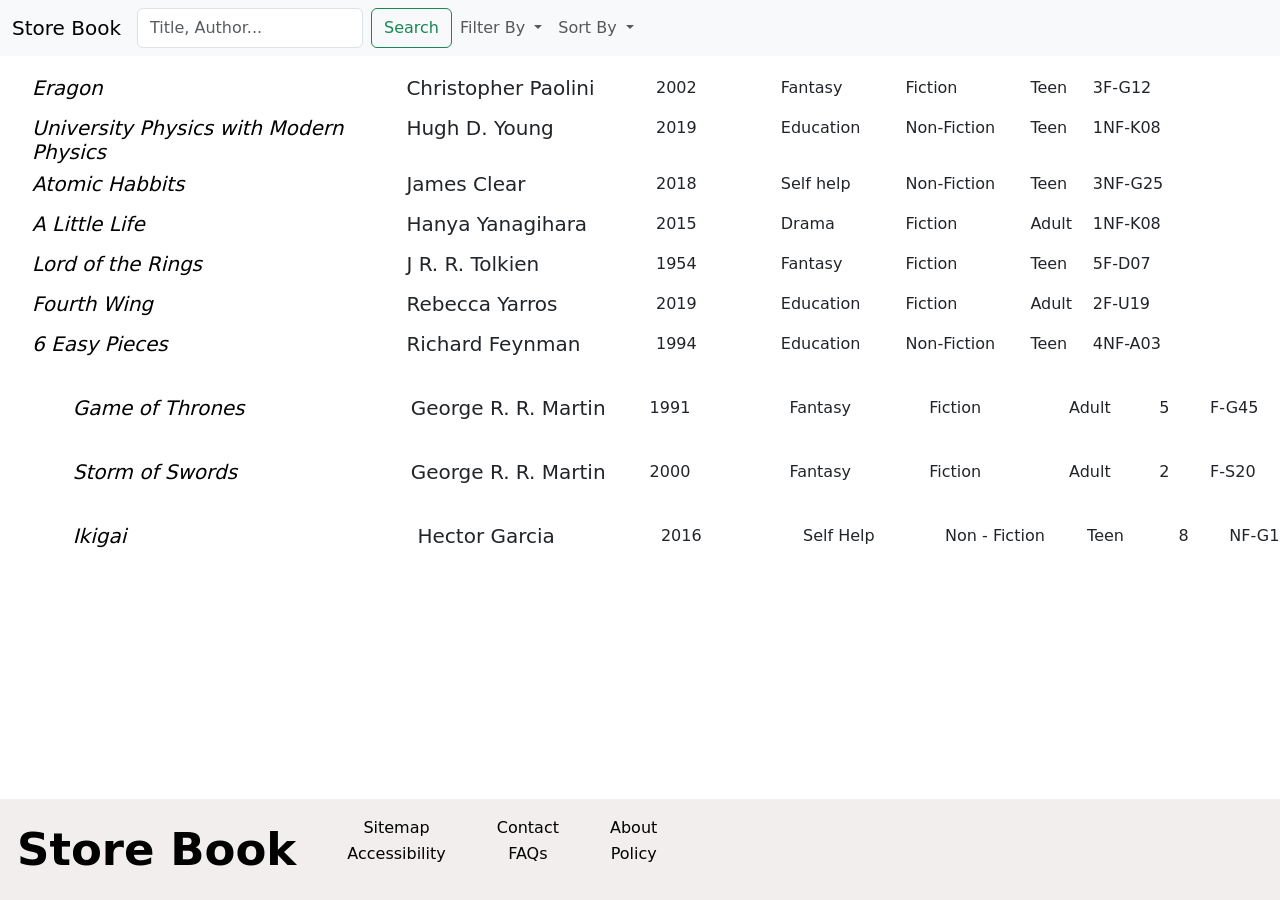
==== index.html @ 745d1208 "added reserve file" ====
<!DOCTYPE html>
<html lang="en">
<head>
    <meta charset="UTF-8">
    <meta name="viewport" content="width=device-width, initial-scale=1.0">
    <title>Store-Book</title>
    <link href="https://cdn.jsdelivr.net/npm/bootstrap@5.3.8/dist/css/bootstrap.min.css" rel="stylesheet" integrity="sha384-sRIl4kxILFvY47J16cr9ZwB07vP4J8+LH7qKQnuqkuIAvNWLzeN8tE5YBujZqJLB" crossorigin="anonymous">
    <script src="https://cdn.jsdelivr.net/npm/bootstrap@5.3.8/dist/js/bootstrap.bundle.min.js" integrity="sha384-FKyoEForCGlyvwx9Hj09JcYn3nv7wiPVlz7YYwJrWVcXK/BmnVDxM+D2scQbITxI" crossorigin="anonymous"></script>
    <link rel="stylesheet" href="style.css">
    <script src="script.js" defer></script>
</head>
<body>
    <nav class="navbar navbar-expand-lg navbar-light bg-light">
  <div class="container-fluid">
    <a class="navbar-brand" href="#">Store Book</a>
    <button class="navbar-toggler" type="button" data-bs-toggle="collapse" data-bs-target="#navbarSupportedContent" aria-controls="navbarSupportedContent" aria-expanded="false" aria-label="Toggle navigation">
      <span class="navbar-toggler-icon"></span>
    </button>
    <div class="collapse navbar-collapse" id="navbarSupportedContent">
      <ul class="navbar-nav me-auto mb-2 mb-lg-0">
        <form class="d-flex" id="searchBar">
            <input class="form-control me-2" type="search" placeholder="Title, Author..." aria-label="Search" id="searchInput">
            <button class="btn btn-outline-success" type="submit">Search</button>
        </form>
        <li class="nav-item dropdown">
            <a class="nav-link dropdown-toggle" href="#" id="filterDropdown" role="button" 
                data-bs-toggle="dropdown" aria-expanded="false">
                Filter By
            </a>
            <ul class="dropdown-menu p-3" aria-labelledby="filterDropdown" style="min-width: 250px;">
                
                <!-- Genre -->
                <li>
                <h6 class="dropdown-header">Genre</h6>
                <div class="form-check">
                    <input class="form-check-input" type="checkbox" value="fiction" id="fictionCheck">
                    <label class="form-check-label" for="fictionCheck">
                    Fiction
                    </label>
                </div>
                <div class="form-check">
                    <input class="form-check-input" type="checkbox" value="nonfiction" id="nonFictionCheck">
                    <label class="form-check-label" for="nonFictionCheck">
                    Non-Fiction
                    </label>
                </div>
                </li>

                <li><hr class="dropdown-divider"></li>

                <!-- Age Rating -->
                <li>
                <h6 class="dropdown-header">Age Rating</h6>
                <div class="form-check">
                    <input class="form-check-input" type="checkbox" value="children" id="childrenCheck">
                    <label class="form-check-label" for="childrenCheck">
                    Children (0–12)
                    </label>
                </div>
                <div class="form-check">
                    <input class="form-check-input" type="checkbox" value="teen" id="teenCheck">
                    <label class="form-check-label" for="teenCheck">
                    Teen (13–17)
                    </label>
                </div>
                <div class="form-check">
                    <input class="form-check-input" type="checkbox" value="adult" id="adultCheck">
                    <label class="form-check-label" for="adultCheck">
                    Adult (18+)
                    </label>
                </div>
                </li>

                <li><hr class="dropdown-divider"></li>

                <!-- Availability Toggle -->
                <li>
                <h6 class="dropdown-header">Availability</h6>
                <div class="form-check form-switch">
                    <input class="form-check-input" type="checkbox" id="availabilityToggle">
                    <label class="form-check-label" for="availabilityToggle">
                    Available Only
                    </label>
                </div>
                </li>

                <li><hr class="dropdown-divider"></li>

                <!-- Apply Button -->
                <li class="text-center">
                <button class="btn btn-sm btn-primary w-100 mt-2">Apply Filters</button>
                </li>

            </ul>
        </li>
        <li class="nav-item dropdown">
          <a class="nav-link dropdown-toggle" href="#" id="navbarDropdown" role="button" data-bs-toggle="dropdown" aria-expanded="false">
            Sort By
          </a>
          <ul class="dropdown-menu" aria-labelledby="navbarDropdown">
            
            <!-- Alphabetical -->
            <li><a class="dropdown-item fw-bold" href="#">Alphabetical</a></li>
            <li>
                <a class="dropdown-item" href="#" data-sort="title-asc">
                    A - Z
                </a>
            </li>
            <li>
                <a class="dropdown-item" href="#" data-sort="title-desc">
                    Z - A
                </a>
            </li>

            <li><hr class="dropdown-divider"></li>

            <!-- Data Published -->
            <li><a class="dropdown-item fw-bold" href="#">Date published</a></li>
            <li>
                <a class="dropdown-item" href="#" data-sort="date-desc">
                    Newest First
                </a>
            </li>  
            <li>
                <a class="dropdown-item" href="#" data-sort="date-asc">
                    Oldest First
                </a>
            </li>         
        </ul>
        </li>
      </ul>
    </div>
  </div>
</nav>

<section id="book">

    <ul>
        <li class="bookItem" id="book001">
            <h3 class="bookTitle">Eragon</h3>
            <h4 class="Author">Christopher Paolini</h4>
            <p class="releaseYear">2002</p>
            <p class="genres">Fantasy</p>
            <p class="fictionOrNon">Fiction</p>
            <P class="ageRating">Teen</P>
            <p class="Number-of-copies">3</p>
            <p class="bookLocation">F-G12</p>
        </li>
        <li class="bookItem" id="book002">
            <h3 class="bookTitle">University Physics with Modern Physics</h3>
            <h4 class="Author">Hugh D. Young</h4>
            <p class="releaseYear">2019</p>
            <p class="genres">Education</p>
            <p class="fictionOrNon">Non-Fiction</p>
            <p class="ageRating">Teen</p>
            <p class="Number-of-copies">1</p>
            <p class="bookLocation">NF-K08</p>
        </li>
        <li class="bookItem" id="book003">
            <h3 class="bookTitle">Atomic Habbits</h3>
            <h4 class="Author">James Clear</h4>
            <p class="releaseYear">2018</p>
            <p class="genres">Self help</p>
            <p class="fictionOrNon">Non-Fiction</p>
            <p class="ageRating">Teen</p>
            <p class="Number-of-copies">3</p>
            <p class="bookLocation">NF-G25</p>
        </li>
        <li class="bookItem" id="book004">
            <h3 class="bookTitle">A Little Life</h3>
            <h4 class="Author">Hanya Yanagihara</h4>
            <p class="releaseYear">2015</p>
            <p class="genres">Drama</p>
            <p class="fictionOrNon">Fiction</p>
            <p class="ageRating">Adult</p>
            <p class="Number-of-copies">1</p>
            <p class="bookLocation">NF-K08</p>
        </li>
        <li class="bookItem" id="book005">
            <h3 class="bookTitle">Lord of the Rings</h3>
            <h4 class="Author">J R. R. Tolkien</h4>
            <p class="releaseYear">1954</p>
            <p class="genres">Fantasy</p>
            <p class="fictionOrNon">Fiction</p>
            <p class="ageRating">Teen</p>
            <p class="Number-of-copies">5</p>
            <p class="bookLocation">F-D07</p>
        </li>
        <li class="bookItem" id="book006">
            <h3 class="bookTitle">Fourth Wing</h3>
            <h4 class="Author">Rebecca Yarros</h4>
            <p class="releaseYear">2019</p>
            <p class="genres">Education</p>
            <p class="fictionOrNon">Fiction</p>
            <p class="ageRating">Adult</p>
            <p class="Number-of-copies">2</p>
            <p class="bookLocation">F-U19</p>
        </li>
        <li class="bookItem" id="book007">
            <h3 class="bookTitle">6 Easy Pieces</h3>
            <h4 class="Author">Richard Feynman</h4>
            <p class="releaseYear">1994</p>
            <p class="genres">Education</p>
            <p class="fictionOrNon">Non-Fiction</p>
            <p class="ageRating">Teen</p>
            <p class="Number-of-copies">4</p>
            <p class="bookLocation">NF-A03</p>
        </li>
        <li class="bookItem" id= "book008">
            <h3 class="bookTitle">Game of Thrones</h3>
            <h4 class="Author">George R. R. Martin</h4>
            <p class="releaseYear">1991</p>
            <p class="genres">Fantasy</p>
            <p class="fictionOrNon">Fiction</p>
            <P class="ageRating">Adult</P>
            <p class="Number-of-copies">5</p>
            <p class="bookLocation">F-G45</p>
        </li>
        <li class="bookItem" id= "book009">
            <h3 class="bookTitle">Storm of Swords</h3>
            <h4 class="Author">George R. R. Martin</h4>
            <p class="releaseYear">2000</p>
            <p class="genres">Fantasy</p>
            <p class="fictionOrNon">Fiction</p>
            <p class="ageRating">Adult</p>
            <p class="Number-of-copies">2</p>
            <p class="bookLocation">F-S20</p>
        </li>
        <li class="bookItem" id= "book010">
            <h3 class="bookTitle">Ikigai</h3>
            <h4 class="Author">Hector Garcia</h4>
            <p class="releaseYear">2016</p>
            <p class="genres">Self Help</p>
            <p class="fictionOrNon">Non - Fiction</p>
            <p class="ageRating">Teen</p>
            <p class="Number-of-copies">8</p>
            <p class="bookLocation">NF-G1</p>
        </li>
    </ul>

</section>



        <footer style="position: fixed; bottom: 0; left: 0; width: 100%; background-color: #F2EEEE; color: black; text-align: center; padding: 1rem;">
        <table class="tab-style">
            <thead class="foot-head" style="font-size: 5vh; float: left;">
               <tr>
                  <th>Store Book</th>
               </tr>
            </thead>
            <tbody class="tab-bod" style="float: right;">
               <tr>
                  <td class="td-row" style="padding-left: 50px;">Sitemap</td>
                  <td class="td-row" style="padding-left: 50px;">Contact</td>
                  <td class="td-row" style="padding-left: 50px;">About</td>
               </tr>
               <tr>
                  <td class="td-row" style="padding-left: 50px;">Accessibility</td>
                  <td class="td-row" style="padding-left: 50px;">FAQs</td>
                  <td class="td-row" style="padding-left: 50px;">Policy</td>
               </tr>
            </tbody>
         </table>
        </footer>
</body>
</html>
---- style.css ----
nav{
    background-color: #b6b6b6 !important;
    margin-bottom: 20px;
}
#return-date{
    margin-top:10px;
}
.checkout-text{
    margin-left:20px;
}




.bookTitle {
    width: 30%;
    color: rgb(0, 0, 0);
    font-weight: 400;
}

.bookItem {
    display: flex;
}

.bookItem h3 {
    font-size: 20px;
    font-style: italic;
} 

.bookItem h4 {
    font-size: 20px;
}

.Author {
    width: 20%;
}

.releaseYear {
    width: 10%;
}

.genres {
    width: 10%;
}

.fictionOrNon {
    width: 10%;
}

.ageRating {
    width: 5%;
}

.copies {
    width: 5%;
}

.bookLocation {
    width: 5%;
}

.colTitles {
    background-color: #97D9DF;
    display: flex;
    padding-left: 2%;
    padding-top: 2%;
}

.colTitles h3 {
    font-size: 15px;
    font-style: normal;
    font-weight: 100;
}



.ctitle {
    width: 30%;
}

.cauthor {
    width: 20%;
}

.cry {
    width: 10%;
}

.cgen {
    width: 10%;
}

.cfof {
    width: 10%;
}

.crating {
    width: 5%;
}

.carating {
    width: 5%;
}

.ccops {
    width: 5%;
}

.clocation {
    width: 5%;
}






@media (min-width: 800px) {
    .bookItem {
    display: flex;
    }
}
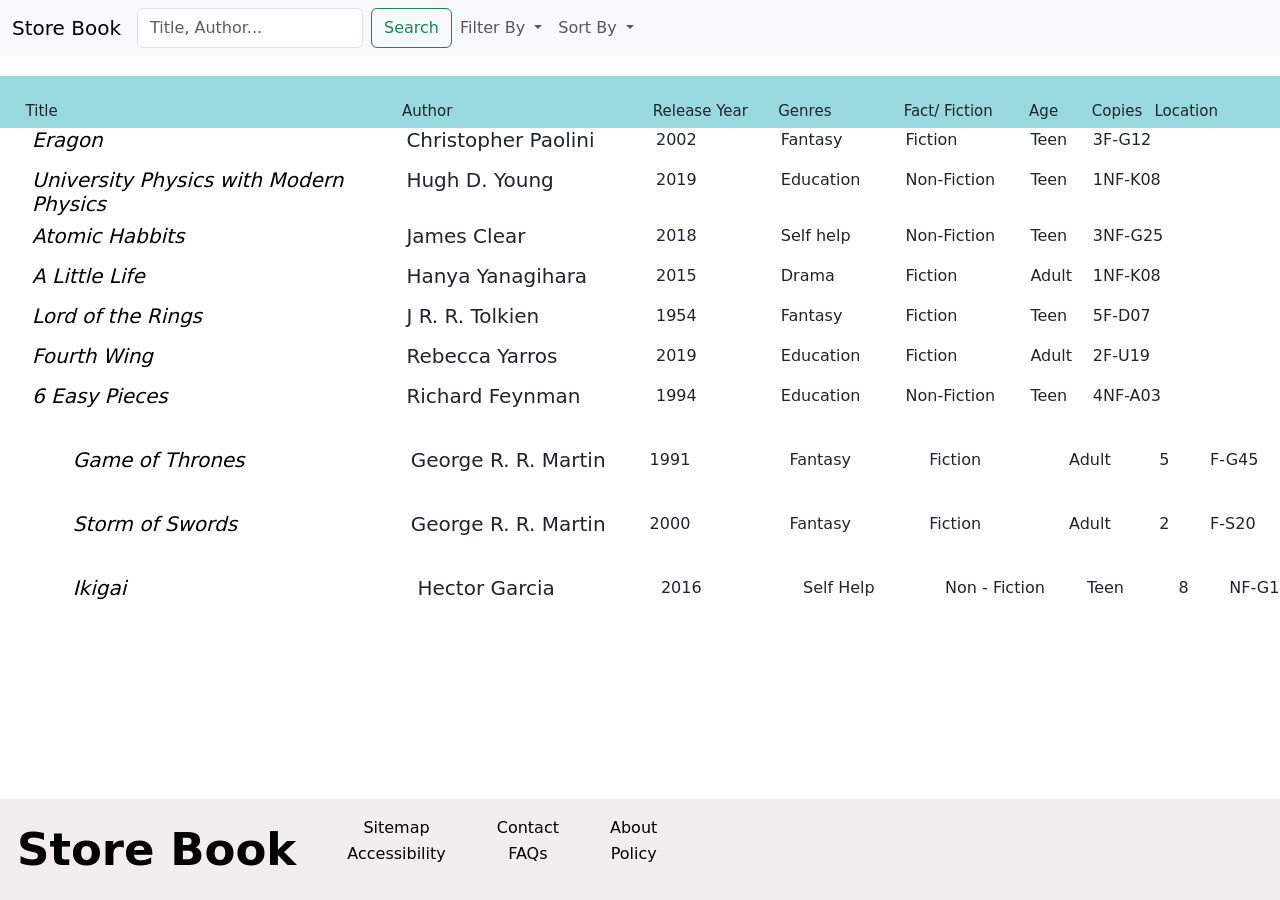
==== commit 8716cbe0: "Merge branch 'main' into chi" ====
--- a/index.html
+++ b/index.html
@@ -88,7 +88,7 @@
 
                 <!-- Apply Button -->
                 <li class="text-center">
-                <button class="btn btn-sm btn-primary w-100 mt-2">Apply Filters</button>
+                <button class="btn btn-sm btn-primary w-100 mt-2" id="applyFiltersBtn">Apply Filters</button>
                 </li>
 
             </ul>
@@ -133,9 +133,21 @@
   </div>
 </nav>
 
+<section class="colTitles">
+    <h3 class="ctitle">Title</h3>
+    <h3 class="cauthor">Author</h3>
+    <h3 class="cry">Release Year</h3>
+    <h3 class="cgen">Genres</h3>
+    <h3 class="cfof">Fact/ Fiction</h3>
+    <h3 class="carating">Age</h3> 
+    <h3 class="ccops">Copies</h3>
+    <h3 class="clocation">Location</h3>
+
+</section>
+
 <section id="book">
 
-    <ul>
+    <ul class="listDesign">
         <li class="bookItem" id="book001">
             <h3 class="bookTitle">Eragon</h3>
             <h4 class="Author">Christopher Paolini</h4>
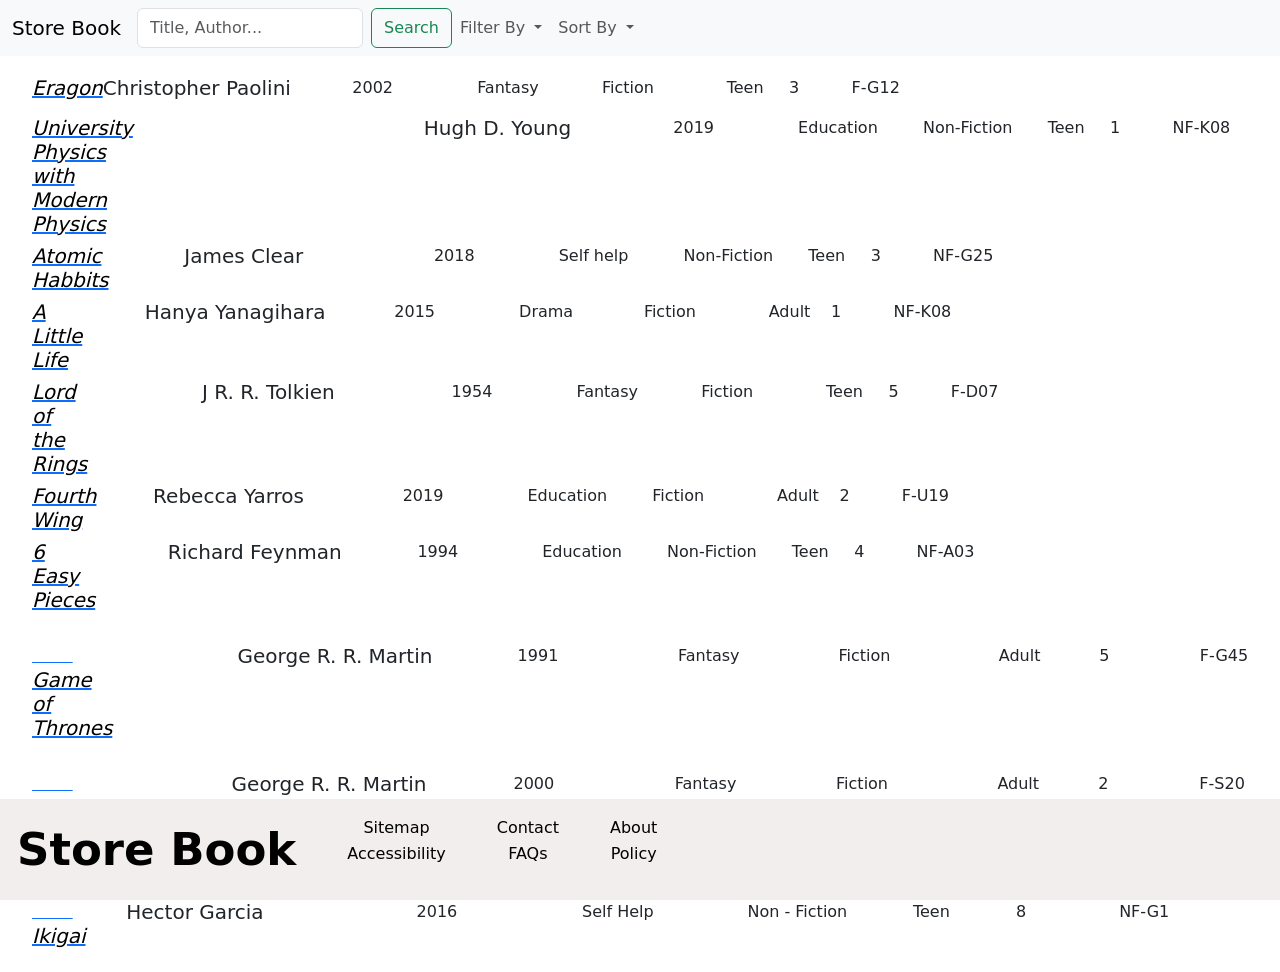
==== commit c973cf04: "final checkout" ====
--- a/index.html
+++ b/index.html
@@ -133,119 +133,127 @@
   </div>
 </nav>
 
-<section class="colTitles">
-    <h3 class="ctitle">Title</h3>
-    <h3 class="cauthor">Author</h3>
-    <h3 class="cry">Release Year</h3>
-    <h3 class="cgen">Genres</h3>
-    <h3 class="cfof">Fact/ Fiction</h3>
-    <h3 class="carating">Age</h3> 
-    <h3 class="ccops">Copies</h3>
-    <h3 class="clocation">Location</h3>
-
-</section>
-
 <section id="book">
 
-    <ul class="listDesign">
+    <ul>
         <li class="bookItem" id="book001">
+            <a class="bookLink" href="Ullycheckout.html?title=Eragon">
             <h3 class="bookTitle">Eragon</h3>
+            </a>
             <h4 class="Author">Christopher Paolini</h4>
             <p class="releaseYear">2002</p>
             <p class="genres">Fantasy</p>
             <p class="fictionOrNon">Fiction</p>
             <P class="ageRating">Teen</P>
-            <p class="Number-of-copies">3</p>
+            <p class="Number of copies">3</p>
             <p class="bookLocation">F-G12</p>
         </li>
         <li class="bookItem" id="book002">
+            <a class="bookLink" href="Ullycheckout.html?title=University Physics with Modern Physics">
             <h3 class="bookTitle">University Physics with Modern Physics</h3>
+            </a>
             <h4 class="Author">Hugh D. Young</h4>
             <p class="releaseYear">2019</p>
             <p class="genres">Education</p>
             <p class="fictionOrNon">Non-Fiction</p>
             <p class="ageRating">Teen</p>
-            <p class="Number-of-copies">1</p>
+            <p class="Number of copies">1</p>
             <p class="bookLocation">NF-K08</p>
         </li>
         <li class="bookItem" id="book003">
+            <a class="bookLink" href="Ullycheckout.html?title=Atomic Habbits">
             <h3 class="bookTitle">Atomic Habbits</h3>
+            </a>
             <h4 class="Author">James Clear</h4>
             <p class="releaseYear">2018</p>
             <p class="genres">Self help</p>
             <p class="fictionOrNon">Non-Fiction</p>
             <p class="ageRating">Teen</p>
-            <p class="Number-of-copies">3</p>
+            <p class="Number of copies">3</p>
             <p class="bookLocation">NF-G25</p>
         </li>
         <li class="bookItem" id="book004">
+            <a class="bookLink" href="Ullycheckout.html?title=A Little Life">
             <h3 class="bookTitle">A Little Life</h3>
+            </a>
             <h4 class="Author">Hanya Yanagihara</h4>
             <p class="releaseYear">2015</p>
             <p class="genres">Drama</p>
             <p class="fictionOrNon">Fiction</p>
             <p class="ageRating">Adult</p>
-            <p class="Number-of-copies">1</p>
+            <p class="Number of copies">1</p>
             <p class="bookLocation">NF-K08</p>
         </li>
         <li class="bookItem" id="book005">
+            <a class="bookLink" href="Ullycheckout.html?title=Lord of the Rings">
             <h3 class="bookTitle">Lord of the Rings</h3>
+            </a>
             <h4 class="Author">J R. R. Tolkien</h4>
             <p class="releaseYear">1954</p>
             <p class="genres">Fantasy</p>
             <p class="fictionOrNon">Fiction</p>
             <p class="ageRating">Teen</p>
-            <p class="Number-of-copies">5</p>
+            <p class="Number of copies">5</p>
             <p class="bookLocation">F-D07</p>
         </li>
         <li class="bookItem" id="book006">
+            <a class="bookLink" href="Ullycheckout.html?title="Fourth Wing>
             <h3 class="bookTitle">Fourth Wing</h3>
+            </a>
             <h4 class="Author">Rebecca Yarros</h4>
             <p class="releaseYear">2019</p>
             <p class="genres">Education</p>
             <p class="fictionOrNon">Fiction</p>
             <p class="ageRating">Adult</p>
-            <p class="Number-of-copies">2</p>
+            <p class="Number of copies">2</p>
             <p class="bookLocation">F-U19</p>
         </li>
         <li class="bookItem" id="book007">
+            <a class="bookLink" href="Ullycheckout.html?title=6 Easy Pieces">
             <h3 class="bookTitle">6 Easy Pieces</h3>
+            </a>
             <h4 class="Author">Richard Feynman</h4>
             <p class="releaseYear">1994</p>
             <p class="genres">Education</p>
             <p class="fictionOrNon">Non-Fiction</p>
             <p class="ageRating">Teen</p>
-            <p class="Number-of-copies">4</p>
+            <p class="Number of copies">4</p>
             <p class="bookLocation">NF-A03</p>
         </li>
         <li class="bookItem" id= "book008">
+        <a class="bookLink" href="Ullycheckout.html?title=Game of Thrones">
             <h3 class="bookTitle">Game of Thrones</h3>
+        </a>
             <h4 class="Author">George R. R. Martin</h4>
             <p class="releaseYear">1991</p>
             <p class="genres">Fantasy</p>
             <p class="fictionOrNon">Fiction</p>
             <P class="ageRating">Adult</P>
-            <p class="Number-of-copies">5</p>
+            <p class="Number of copies">5</p>
             <p class="bookLocation">F-G45</p>
         </li>
         <li class="bookItem" id= "book009">
+        <a class="bookLink" href="Ullycheckout.html?title=Storm of Swords">
             <h3 class="bookTitle">Storm of Swords</h3>
+    </a>
             <h4 class="Author">George R. R. Martin</h4>
             <p class="releaseYear">2000</p>
             <p class="genres">Fantasy</p>
             <p class="fictionOrNon">Fiction</p>
             <p class="ageRating">Adult</p>
-            <p class="Number-of-copies">2</p>
+            <p class="Number of copies">2</p>
             <p class="bookLocation">F-S20</p>
         </li>
         <li class="bookItem" id= "book010">
+        <a class="bookLink" href="Ullycheckout.html?title=Ikigai">
             <h3 class="bookTitle">Ikigai</h3>
+    </a>
             <h4 class="Author">Hector Garcia</h4>
             <p class="releaseYear">2016</p>
             <p class="genres">Self Help</p>
             <p class="fictionOrNon">Non - Fiction</p>
             <p class="ageRating">Teen</p>
-            <p class="Number-of-copies">8</p>
+            <p class="Number of copies">8</p>
             <p class="bookLocation">NF-G1</p>
         </li>
     </ul>
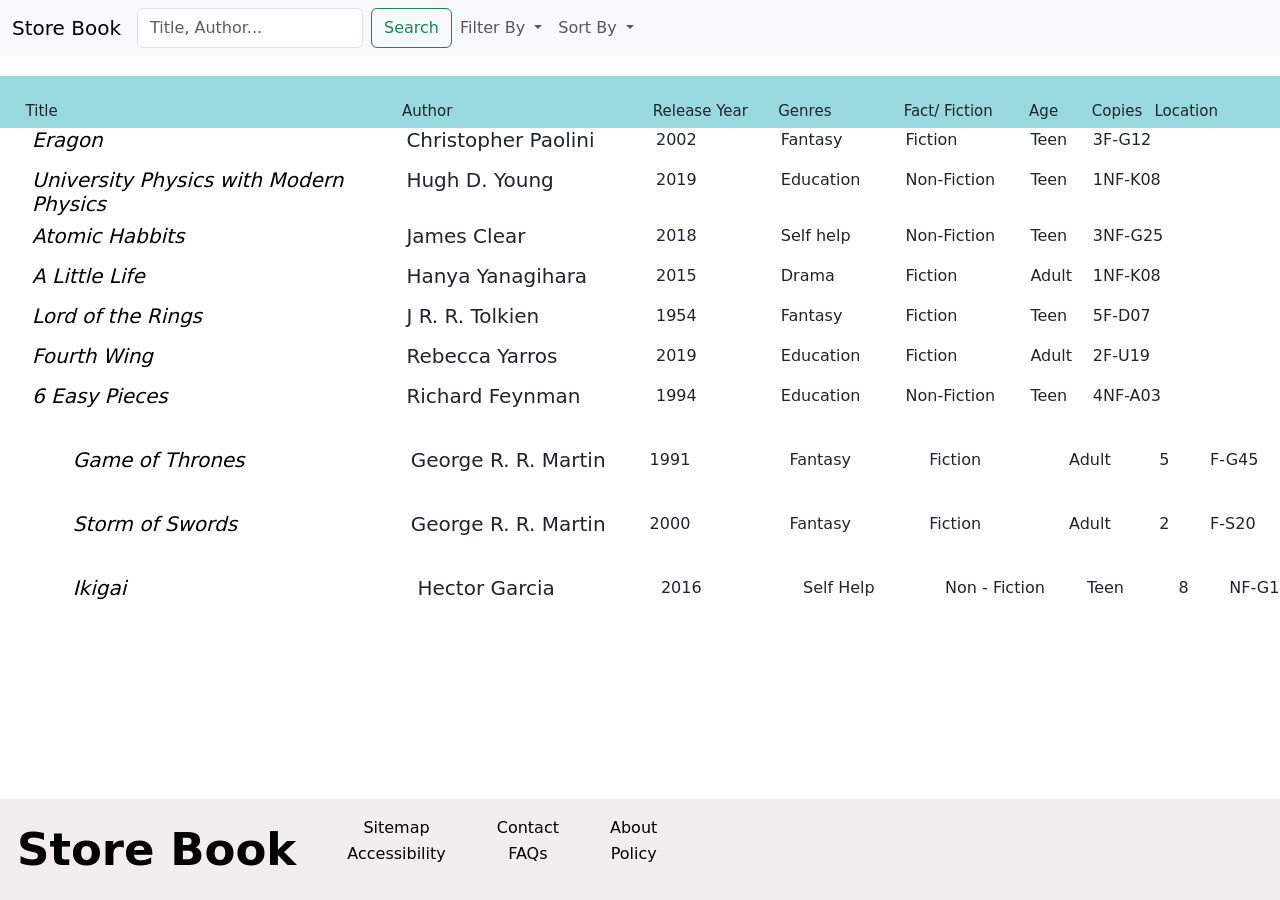
==== commit ab08f250: "Merge pull request #13 from Mohab-Khalifa/chi Styling and layout changes" ====
--- a/index.html
+++ b/index.html
@@ -133,127 +133,119 @@
   </div>
 </nav>
 
+<section class="colTitles">
+    <h3 class="ctitle">Title</h3>
+    <h3 class="cauthor">Author</h3>
+    <h3 class="cry">Release Year</h3>
+    <h3 class="cgen">Genres</h3>
+    <h3 class="cfof">Fact/ Fiction</h3>
+    <h3 class="carating">Age</h3> 
+    <h3 class="ccops">Copies</h3>
+    <h3 class="clocation">Location</h3>
+
+</section>
+
 <section id="book">
 
-    <ul>
+    <ul class="listDesign">
         <li class="bookItem" id="book001">
-            <a class="bookLink" href="Ullycheckout.html?title=Eragon">
             <h3 class="bookTitle">Eragon</h3>
-            </a>
             <h4 class="Author">Christopher Paolini</h4>
             <p class="releaseYear">2002</p>
             <p class="genres">Fantasy</p>
             <p class="fictionOrNon">Fiction</p>
             <P class="ageRating">Teen</P>
-            <p class="Number of copies">3</p>
+            <p class="Number-of-copies">3</p>
             <p class="bookLocation">F-G12</p>
         </li>
         <li class="bookItem" id="book002">
-            <a class="bookLink" href="Ullycheckout.html?title=University Physics with Modern Physics">
             <h3 class="bookTitle">University Physics with Modern Physics</h3>
-            </a>
             <h4 class="Author">Hugh D. Young</h4>
             <p class="releaseYear">2019</p>
             <p class="genres">Education</p>
             <p class="fictionOrNon">Non-Fiction</p>
             <p class="ageRating">Teen</p>
-            <p class="Number of copies">1</p>
+            <p class="Number-of-copies">1</p>
             <p class="bookLocation">NF-K08</p>
         </li>
         <li class="bookItem" id="book003">
-            <a class="bookLink" href="Ullycheckout.html?title=Atomic Habbits">
             <h3 class="bookTitle">Atomic Habbits</h3>
-            </a>
             <h4 class="Author">James Clear</h4>
             <p class="releaseYear">2018</p>
             <p class="genres">Self help</p>
             <p class="fictionOrNon">Non-Fiction</p>
             <p class="ageRating">Teen</p>
-            <p class="Number of copies">3</p>
+            <p class="Number-of-copies">3</p>
             <p class="bookLocation">NF-G25</p>
         </li>
         <li class="bookItem" id="book004">
-            <a class="bookLink" href="Ullycheckout.html?title=A Little Life">
             <h3 class="bookTitle">A Little Life</h3>
-            </a>
             <h4 class="Author">Hanya Yanagihara</h4>
             <p class="releaseYear">2015</p>
             <p class="genres">Drama</p>
             <p class="fictionOrNon">Fiction</p>
             <p class="ageRating">Adult</p>
-            <p class="Number of copies">1</p>
+            <p class="Number-of-copies">1</p>
             <p class="bookLocation">NF-K08</p>
         </li>
         <li class="bookItem" id="book005">
-            <a class="bookLink" href="Ullycheckout.html?title=Lord of the Rings">
             <h3 class="bookTitle">Lord of the Rings</h3>
-            </a>
             <h4 class="Author">J R. R. Tolkien</h4>
             <p class="releaseYear">1954</p>
             <p class="genres">Fantasy</p>
             <p class="fictionOrNon">Fiction</p>
             <p class="ageRating">Teen</p>
-            <p class="Number of copies">5</p>
+            <p class="Number-of-copies">5</p>
             <p class="bookLocation">F-D07</p>
         </li>
         <li class="bookItem" id="book006">
-            <a class="bookLink" href="Ullycheckout.html?title="Fourth Wing>
             <h3 class="bookTitle">Fourth Wing</h3>
-            </a>
             <h4 class="Author">Rebecca Yarros</h4>
             <p class="releaseYear">2019</p>
             <p class="genres">Education</p>
             <p class="fictionOrNon">Fiction</p>
             <p class="ageRating">Adult</p>
-            <p class="Number of copies">2</p>
+            <p class="Number-of-copies">2</p>
             <p class="bookLocation">F-U19</p>
         </li>
         <li class="bookItem" id="book007">
-            <a class="bookLink" href="Ullycheckout.html?title=6 Easy Pieces">
             <h3 class="bookTitle">6 Easy Pieces</h3>
-            </a>
             <h4 class="Author">Richard Feynman</h4>
             <p class="releaseYear">1994</p>
             <p class="genres">Education</p>
             <p class="fictionOrNon">Non-Fiction</p>
             <p class="ageRating">Teen</p>
-            <p class="Number of copies">4</p>
+            <p class="Number-of-copies">4</p>
             <p class="bookLocation">NF-A03</p>
         </li>
         <li class="bookItem" id= "book008">
-        <a class="bookLink" href="Ullycheckout.html?title=Game of Thrones">
             <h3 class="bookTitle">Game of Thrones</h3>
-        </a>
             <h4 class="Author">George R. R. Martin</h4>
             <p class="releaseYear">1991</p>
             <p class="genres">Fantasy</p>
             <p class="fictionOrNon">Fiction</p>
             <P class="ageRating">Adult</P>
-            <p class="Number of copies">5</p>
+            <p class="Number-of-copies">5</p>
             <p class="bookLocation">F-G45</p>
         </li>
         <li class="bookItem" id= "book009">
-        <a class="bookLink" href="Ullycheckout.html?title=Storm of Swords">
             <h3 class="bookTitle">Storm of Swords</h3>
-    </a>
             <h4 class="Author">George R. R. Martin</h4>
             <p class="releaseYear">2000</p>
             <p class="genres">Fantasy</p>
             <p class="fictionOrNon">Fiction</p>
             <p class="ageRating">Adult</p>
-            <p class="Number of copies">2</p>
+            <p class="Number-of-copies">2</p>
             <p class="bookLocation">F-S20</p>
         </li>
         <li class="bookItem" id= "book010">
-        <a class="bookLink" href="Ullycheckout.html?title=Ikigai">
             <h3 class="bookTitle">Ikigai</h3>
-    </a>
             <h4 class="Author">Hector Garcia</h4>
             <p class="releaseYear">2016</p>
             <p class="genres">Self Help</p>
             <p class="fictionOrNon">Non - Fiction</p>
             <p class="ageRating">Teen</p>
-            <p class="Number of copies">8</p>
+            <p class="Number-of-copies">8</p>
             <p class="bookLocation">NF-G1</p>
         </li>
     </ul>
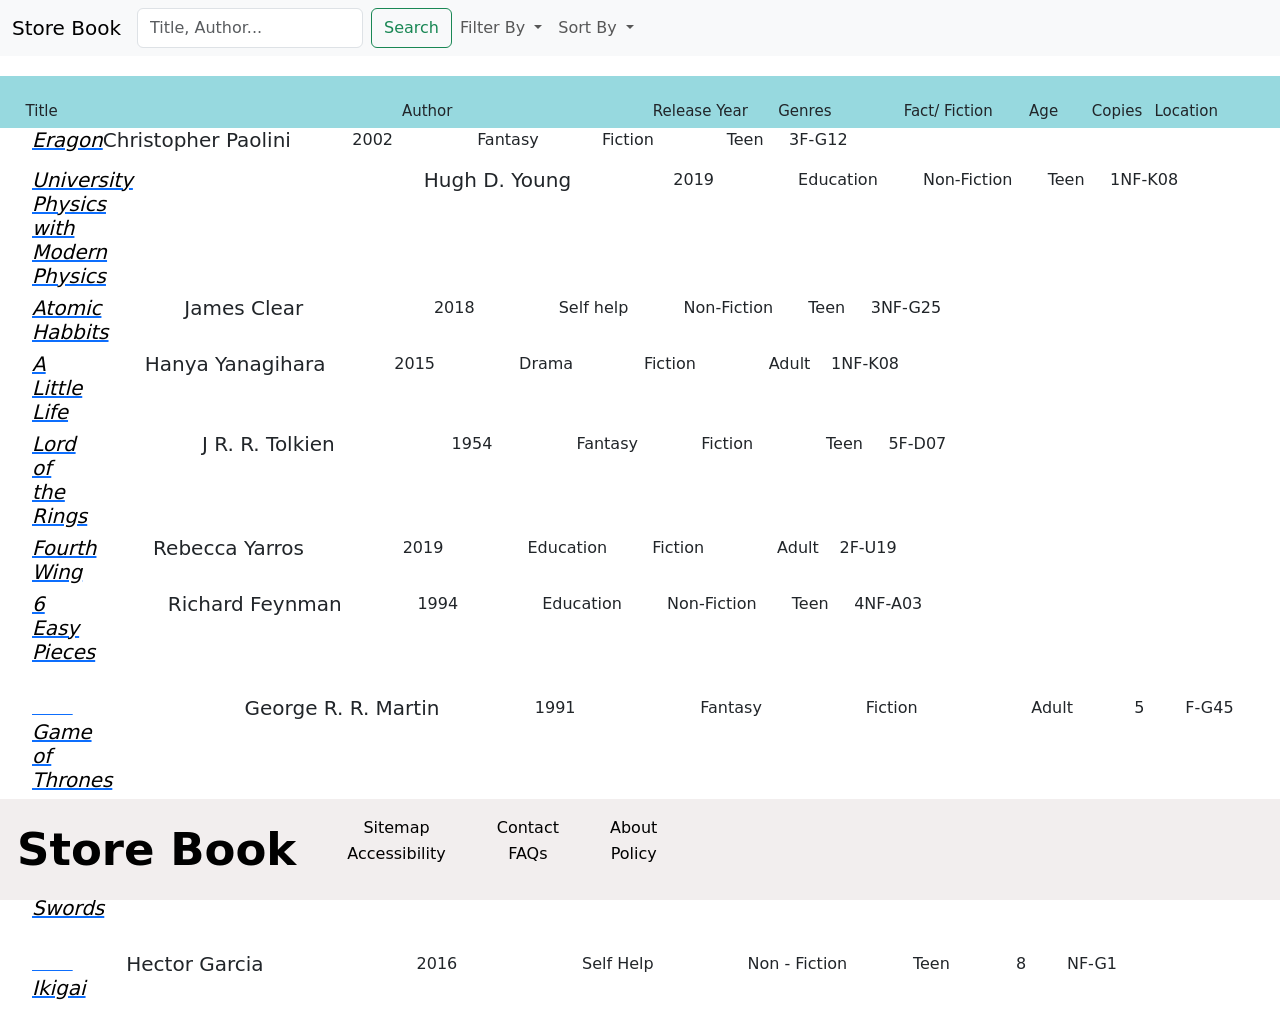
==== commit 2eb0ad69: "Merge branch 'main' into ully-branch" ====
--- a/index.html
+++ b/index.html
@@ -149,7 +149,9 @@
 
     <ul class="listDesign">
         <li class="bookItem" id="book001">
+            <a class="bookLink" href="Ullycheckout.html?title=Eragon">
             <h3 class="bookTitle">Eragon</h3>
+            </a>
             <h4 class="Author">Christopher Paolini</h4>
             <p class="releaseYear">2002</p>
             <p class="genres">Fantasy</p>
@@ -159,7 +161,9 @@
             <p class="bookLocation">F-G12</p>
         </li>
         <li class="bookItem" id="book002">
+            <a class="bookLink" href="Ullycheckout.html?title=University Physics with Modern Physics">
             <h3 class="bookTitle">University Physics with Modern Physics</h3>
+            </a>
             <h4 class="Author">Hugh D. Young</h4>
             <p class="releaseYear">2019</p>
             <p class="genres">Education</p>
@@ -169,7 +173,9 @@
             <p class="bookLocation">NF-K08</p>
         </li>
         <li class="bookItem" id="book003">
+            <a class="bookLink" href="Ullycheckout.html?title=Atomic Habbits">
             <h3 class="bookTitle">Atomic Habbits</h3>
+            </a>
             <h4 class="Author">James Clear</h4>
             <p class="releaseYear">2018</p>
             <p class="genres">Self help</p>
@@ -179,7 +185,9 @@
             <p class="bookLocation">NF-G25</p>
         </li>
         <li class="bookItem" id="book004">
+            <a class="bookLink" href="Ullycheckout.html?title=A Little Life">
             <h3 class="bookTitle">A Little Life</h3>
+            </a>
             <h4 class="Author">Hanya Yanagihara</h4>
             <p class="releaseYear">2015</p>
             <p class="genres">Drama</p>
@@ -189,7 +197,9 @@
             <p class="bookLocation">NF-K08</p>
         </li>
         <li class="bookItem" id="book005">
+            <a class="bookLink" href="Ullycheckout.html?title=Lord of the Rings">
             <h3 class="bookTitle">Lord of the Rings</h3>
+            </a>
             <h4 class="Author">J R. R. Tolkien</h4>
             <p class="releaseYear">1954</p>
             <p class="genres">Fantasy</p>
@@ -199,7 +209,9 @@
             <p class="bookLocation">F-D07</p>
         </li>
         <li class="bookItem" id="book006">
+            <a class="bookLink" href="Ullycheckout.html?title="Fourth Wing>
             <h3 class="bookTitle">Fourth Wing</h3>
+            </a>
             <h4 class="Author">Rebecca Yarros</h4>
             <p class="releaseYear">2019</p>
             <p class="genres">Education</p>
@@ -209,7 +221,9 @@
             <p class="bookLocation">F-U19</p>
         </li>
         <li class="bookItem" id="book007">
+            <a class="bookLink" href="Ullycheckout.html?title=6 Easy Pieces">
             <h3 class="bookTitle">6 Easy Pieces</h3>
+            </a>
             <h4 class="Author">Richard Feynman</h4>
             <p class="releaseYear">1994</p>
             <p class="genres">Education</p>
@@ -219,7 +233,9 @@
             <p class="bookLocation">NF-A03</p>
         </li>
         <li class="bookItem" id= "book008">
+        <a class="bookLink" href="Ullycheckout.html?title=Game of Thrones">
             <h3 class="bookTitle">Game of Thrones</h3>
+        </a>
             <h4 class="Author">George R. R. Martin</h4>
             <p class="releaseYear">1991</p>
             <p class="genres">Fantasy</p>
@@ -229,7 +245,9 @@
             <p class="bookLocation">F-G45</p>
         </li>
         <li class="bookItem" id= "book009">
+        <a class="bookLink" href="Ullycheckout.html?title=Storm of Swords">
             <h3 class="bookTitle">Storm of Swords</h3>
+    </a>
             <h4 class="Author">George R. R. Martin</h4>
             <p class="releaseYear">2000</p>
             <p class="genres">Fantasy</p>
@@ -239,7 +257,9 @@
             <p class="bookLocation">F-S20</p>
         </li>
         <li class="bookItem" id= "book010">
+        <a class="bookLink" href="Ullycheckout.html?title=Ikigai">
             <h3 class="bookTitle">Ikigai</h3>
+    </a>
             <h4 class="Author">Hector Garcia</h4>
             <p class="releaseYear">2016</p>
             <p class="genres">Self Help</p>
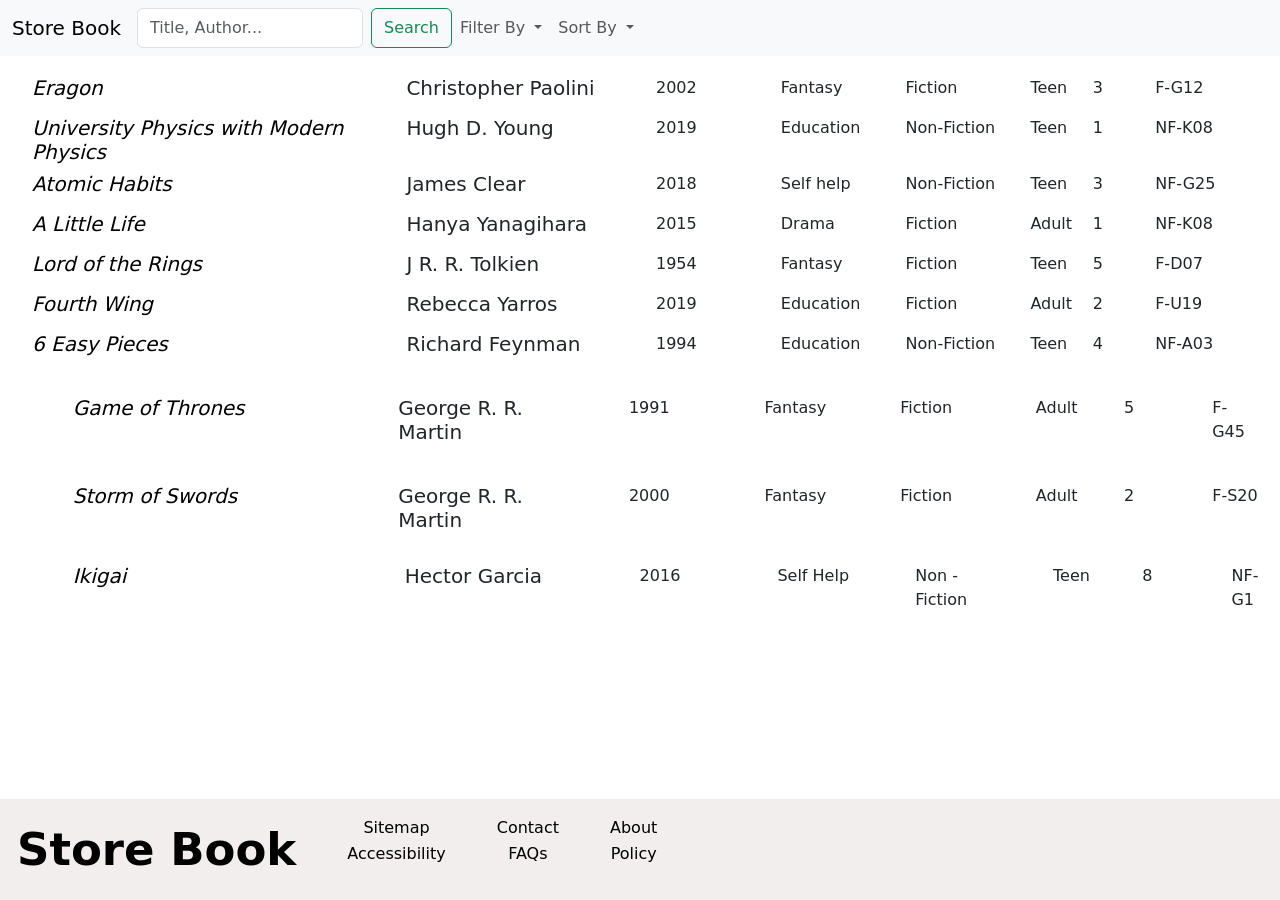
==== commit 1e8c9bb2: "Added image folder and files" ====
--- a/index.html
+++ b/index.html
@@ -88,7 +88,7 @@
 
                 <!-- Apply Button -->
                 <li class="text-center">
-                <button class="btn btn-sm btn-primary w-100 mt-2" id="applyFiltersBtn">Apply Filters</button>
+                <button class="btn btn-sm btn-primary w-100 mt-2">Apply Filters</button>
                 </li>
 
             </ul>
@@ -133,139 +133,107 @@
   </div>
 </nav>
 
-<section class="colTitles">
-    <h3 class="ctitle">Title</h3>
-    <h3 class="cauthor">Author</h3>
-    <h3 class="cry">Release Year</h3>
-    <h3 class="cgen">Genres</h3>
-    <h3 class="cfof">Fact/ Fiction</h3>
-    <h3 class="carating">Age</h3> 
-    <h3 class="ccops">Copies</h3>
-    <h3 class="clocation">Location</h3>
-
-</section>
-
 <section id="book">
 
-    <ul class="listDesign">
+    <ul>
         <li class="bookItem" id="book001">
-            <a class="bookLink" href="Ullycheckout.html?title=Eragon">
             <h3 class="bookTitle">Eragon</h3>
-            </a>
             <h4 class="Author">Christopher Paolini</h4>
             <p class="releaseYear">2002</p>
             <p class="genres">Fantasy</p>
             <p class="fictionOrNon">Fiction</p>
             <P class="ageRating">Teen</P>
-            <p class="Number-of-copies">3</p>
+            <p class="Number of copies">3</p>
             <p class="bookLocation">F-G12</p>
         </li>
         <li class="bookItem" id="book002">
-            <a class="bookLink" href="Ullycheckout.html?title=University Physics with Modern Physics">
             <h3 class="bookTitle">University Physics with Modern Physics</h3>
-            </a>
             <h4 class="Author">Hugh D. Young</h4>
             <p class="releaseYear">2019</p>
             <p class="genres">Education</p>
             <p class="fictionOrNon">Non-Fiction</p>
             <p class="ageRating">Teen</p>
-            <p class="Number-of-copies">1</p>
+            <p class="Number of copies">1</p>
             <p class="bookLocation">NF-K08</p>
         </li>
         <li class="bookItem" id="book003">
-            <a class="bookLink" href="Ullycheckout.html?title=Atomic Habbits">
-            <h3 class="bookTitle">Atomic Habbits</h3>
-            </a>
+            <h3 class="bookTitle">Atomic Habits</h3>
             <h4 class="Author">James Clear</h4>
             <p class="releaseYear">2018</p>
             <p class="genres">Self help</p>
             <p class="fictionOrNon">Non-Fiction</p>
             <p class="ageRating">Teen</p>
-            <p class="Number-of-copies">3</p>
+            <p class="Number of copies">3</p>
             <p class="bookLocation">NF-G25</p>
         </li>
         <li class="bookItem" id="book004">
-            <a class="bookLink" href="Ullycheckout.html?title=A Little Life">
             <h3 class="bookTitle">A Little Life</h3>
-            </a>
             <h4 class="Author">Hanya Yanagihara</h4>
             <p class="releaseYear">2015</p>
             <p class="genres">Drama</p>
             <p class="fictionOrNon">Fiction</p>
             <p class="ageRating">Adult</p>
-            <p class="Number-of-copies">1</p>
+            <p class="Number of copies">1</p>
             <p class="bookLocation">NF-K08</p>
         </li>
         <li class="bookItem" id="book005">
-            <a class="bookLink" href="Ullycheckout.html?title=Lord of the Rings">
             <h3 class="bookTitle">Lord of the Rings</h3>
-            </a>
             <h4 class="Author">J R. R. Tolkien</h4>
             <p class="releaseYear">1954</p>
             <p class="genres">Fantasy</p>
             <p class="fictionOrNon">Fiction</p>
             <p class="ageRating">Teen</p>
-            <p class="Number-of-copies">5</p>
+            <p class="Number of copies">5</p>
             <p class="bookLocation">F-D07</p>
         </li>
         <li class="bookItem" id="book006">
-            <a class="bookLink" href="Ullycheckout.html?title="Fourth Wing>
             <h3 class="bookTitle">Fourth Wing</h3>
-            </a>
             <h4 class="Author">Rebecca Yarros</h4>
             <p class="releaseYear">2019</p>
             <p class="genres">Education</p>
             <p class="fictionOrNon">Fiction</p>
             <p class="ageRating">Adult</p>
-            <p class="Number-of-copies">2</p>
+            <p class="Number of copies">2</p>
             <p class="bookLocation">F-U19</p>
         </li>
         <li class="bookItem" id="book007">
-            <a class="bookLink" href="Ullycheckout.html?title=6 Easy Pieces">
             <h3 class="bookTitle">6 Easy Pieces</h3>
-            </a>
             <h4 class="Author">Richard Feynman</h4>
             <p class="releaseYear">1994</p>
             <p class="genres">Education</p>
             <p class="fictionOrNon">Non-Fiction</p>
             <p class="ageRating">Teen</p>
-            <p class="Number-of-copies">4</p>
+            <p class="Number of copies">4</p>
             <p class="bookLocation">NF-A03</p>
         </li>
         <li class="bookItem" id= "book008">
-        <a class="bookLink" href="Ullycheckout.html?title=Game of Thrones">
             <h3 class="bookTitle">Game of Thrones</h3>
-        </a>
             <h4 class="Author">George R. R. Martin</h4>
             <p class="releaseYear">1991</p>
             <p class="genres">Fantasy</p>
             <p class="fictionOrNon">Fiction</p>
             <P class="ageRating">Adult</P>
-            <p class="Number-of-copies">5</p>
+            <p class="Number of copies">5</p>
             <p class="bookLocation">F-G45</p>
         </li>
         <li class="bookItem" id= "book009">
-        <a class="bookLink" href="Ullycheckout.html?title=Storm of Swords">
             <h3 class="bookTitle">Storm of Swords</h3>
-    </a>
             <h4 class="Author">George R. R. Martin</h4>
             <p class="releaseYear">2000</p>
             <p class="genres">Fantasy</p>
             <p class="fictionOrNon">Fiction</p>
             <p class="ageRating">Adult</p>
-            <p class="Number-of-copies">2</p>
+            <p class="Number of copies">2</p>
             <p class="bookLocation">F-S20</p>
         </li>
         <li class="bookItem" id= "book010">
-        <a class="bookLink" href="Ullycheckout.html?title=Ikigai">
             <h3 class="bookTitle">Ikigai</h3>
-    </a>
             <h4 class="Author">Hector Garcia</h4>
             <p class="releaseYear">2016</p>
             <p class="genres">Self Help</p>
             <p class="fictionOrNon">Non - Fiction</p>
             <p class="ageRating">Teen</p>
-            <p class="Number-of-copies">8</p>
+            <p class="Number of copies">8</p>
             <p class="bookLocation">NF-G1</p>
         </li>
     </ul>
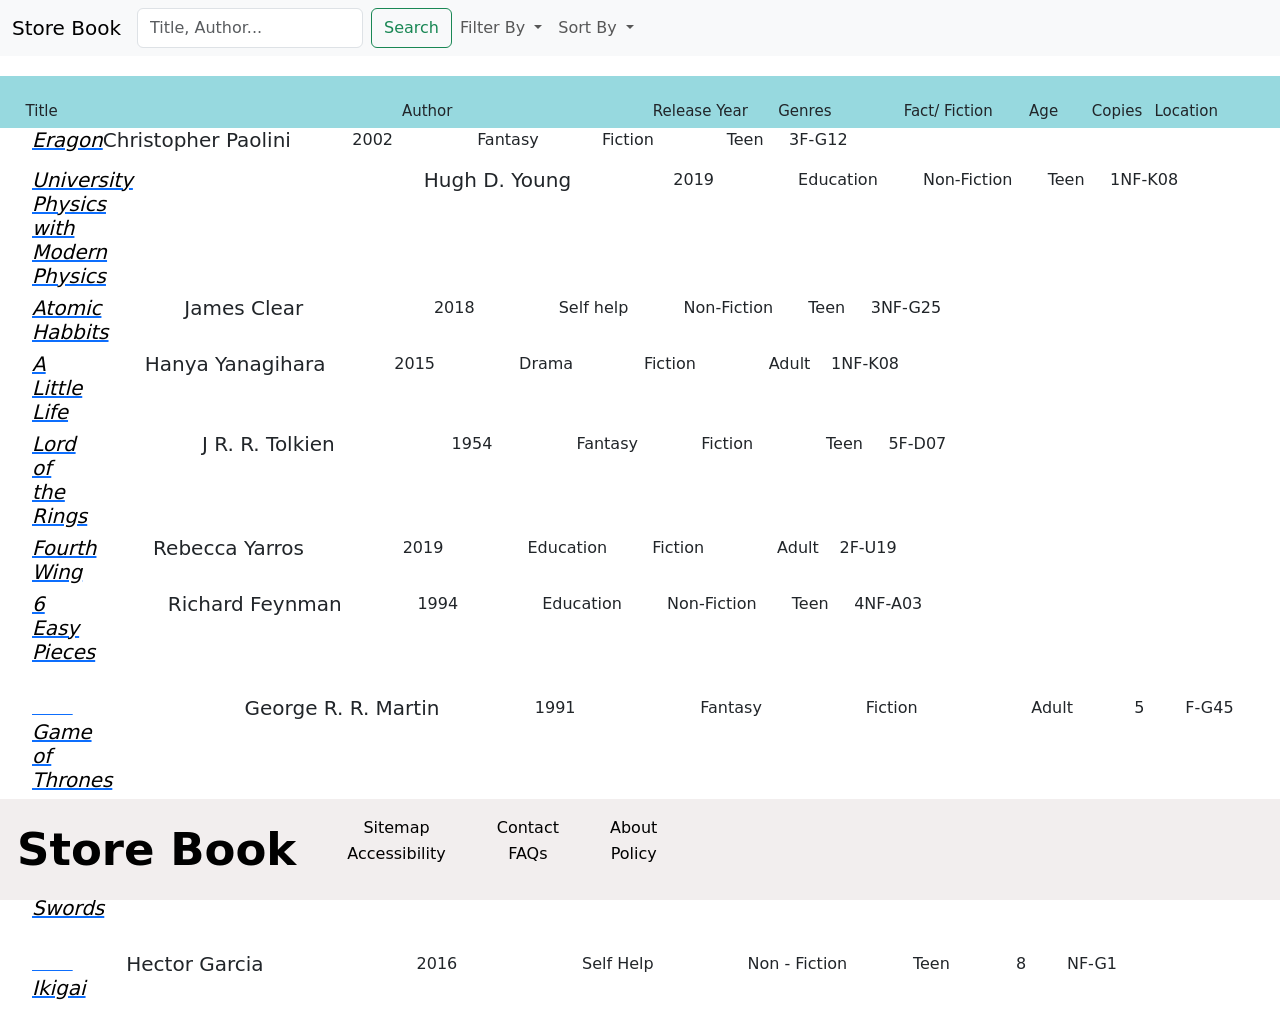
==== commit f452bea3: "Merge branch 'main' into jimDev" ====
--- a/index.html
+++ b/index.html
@@ -88,7 +88,7 @@
 
                 <!-- Apply Button -->
                 <li class="text-center">
-                <button class="btn btn-sm btn-primary w-100 mt-2">Apply Filters</button>
+                <button class="btn btn-sm btn-primary w-100 mt-2" id="applyFiltersBtn">Apply Filters</button>
                 </li>
 
             </ul>
@@ -133,107 +133,139 @@
   </div>
 </nav>
 
+<section class="colTitles">
+    <h3 class="ctitle">Title</h3>
+    <h3 class="cauthor">Author</h3>
+    <h3 class="cry">Release Year</h3>
+    <h3 class="cgen">Genres</h3>
+    <h3 class="cfof">Fact/ Fiction</h3>
+    <h3 class="carating">Age</h3> 
+    <h3 class="ccops">Copies</h3>
+    <h3 class="clocation">Location</h3>
+
+</section>
+
 <section id="book">
 
-    <ul>
+    <ul class="listDesign">
         <li class="bookItem" id="book001">
+            <a class="bookLink" href="Ullycheckout.html?title=Eragon">
             <h3 class="bookTitle">Eragon</h3>
+            </a>
             <h4 class="Author">Christopher Paolini</h4>
             <p class="releaseYear">2002</p>
             <p class="genres">Fantasy</p>
             <p class="fictionOrNon">Fiction</p>
             <P class="ageRating">Teen</P>
-            <p class="Number of copies">3</p>
+            <p class="Number-of-copies">3</p>
             <p class="bookLocation">F-G12</p>
         </li>
         <li class="bookItem" id="book002">
+            <a class="bookLink" href="Ullycheckout.html?title=University Physics with Modern Physics">
             <h3 class="bookTitle">University Physics with Modern Physics</h3>
+            </a>
             <h4 class="Author">Hugh D. Young</h4>
             <p class="releaseYear">2019</p>
             <p class="genres">Education</p>
             <p class="fictionOrNon">Non-Fiction</p>
             <p class="ageRating">Teen</p>
-            <p class="Number of copies">1</p>
+            <p class="Number-of-copies">1</p>
             <p class="bookLocation">NF-K08</p>
         </li>
         <li class="bookItem" id="book003">
-            <h3 class="bookTitle">Atomic Habits</h3>
+            <a class="bookLink" href="Ullycheckout.html?title=Atomic Habbits">
+            <h3 class="bookTitle">Atomic Habbits</h3>
+            </a>
             <h4 class="Author">James Clear</h4>
             <p class="releaseYear">2018</p>
             <p class="genres">Self help</p>
             <p class="fictionOrNon">Non-Fiction</p>
             <p class="ageRating">Teen</p>
-            <p class="Number of copies">3</p>
+            <p class="Number-of-copies">3</p>
             <p class="bookLocation">NF-G25</p>
         </li>
         <li class="bookItem" id="book004">
+            <a class="bookLink" href="Ullycheckout.html?title=A Little Life">
             <h3 class="bookTitle">A Little Life</h3>
+            </a>
             <h4 class="Author">Hanya Yanagihara</h4>
             <p class="releaseYear">2015</p>
             <p class="genres">Drama</p>
             <p class="fictionOrNon">Fiction</p>
             <p class="ageRating">Adult</p>
-            <p class="Number of copies">1</p>
+            <p class="Number-of-copies">1</p>
             <p class="bookLocation">NF-K08</p>
         </li>
         <li class="bookItem" id="book005">
+            <a class="bookLink" href="Ullycheckout.html?title=Lord of the Rings">
             <h3 class="bookTitle">Lord of the Rings</h3>
+            </a>
             <h4 class="Author">J R. R. Tolkien</h4>
             <p class="releaseYear">1954</p>
             <p class="genres">Fantasy</p>
             <p class="fictionOrNon">Fiction</p>
             <p class="ageRating">Teen</p>
-            <p class="Number of copies">5</p>
+            <p class="Number-of-copies">5</p>
             <p class="bookLocation">F-D07</p>
         </li>
         <li class="bookItem" id="book006">
+            <a class="bookLink" href="Ullycheckout.html?title="Fourth Wing>
             <h3 class="bookTitle">Fourth Wing</h3>
+            </a>
             <h4 class="Author">Rebecca Yarros</h4>
             <p class="releaseYear">2019</p>
             <p class="genres">Education</p>
             <p class="fictionOrNon">Fiction</p>
             <p class="ageRating">Adult</p>
-            <p class="Number of copies">2</p>
+            <p class="Number-of-copies">2</p>
             <p class="bookLocation">F-U19</p>
         </li>
         <li class="bookItem" id="book007">
+            <a class="bookLink" href="Ullycheckout.html?title=6 Easy Pieces">
             <h3 class="bookTitle">6 Easy Pieces</h3>
+            </a>
             <h4 class="Author">Richard Feynman</h4>
             <p class="releaseYear">1994</p>
             <p class="genres">Education</p>
             <p class="fictionOrNon">Non-Fiction</p>
             <p class="ageRating">Teen</p>
-            <p class="Number of copies">4</p>
+            <p class="Number-of-copies">4</p>
             <p class="bookLocation">NF-A03</p>
         </li>
         <li class="bookItem" id= "book008">
+        <a class="bookLink" href="Ullycheckout.html?title=Game of Thrones">
             <h3 class="bookTitle">Game of Thrones</h3>
+        </a>
             <h4 class="Author">George R. R. Martin</h4>
             <p class="releaseYear">1991</p>
             <p class="genres">Fantasy</p>
             <p class="fictionOrNon">Fiction</p>
             <P class="ageRating">Adult</P>
-            <p class="Number of copies">5</p>
+            <p class="Number-of-copies">5</p>
             <p class="bookLocation">F-G45</p>
         </li>
         <li class="bookItem" id= "book009">
+        <a class="bookLink" href="Ullycheckout.html?title=Storm of Swords">
             <h3 class="bookTitle">Storm of Swords</h3>
+    </a>
             <h4 class="Author">George R. R. Martin</h4>
             <p class="releaseYear">2000</p>
             <p class="genres">Fantasy</p>
             <p class="fictionOrNon">Fiction</p>
             <p class="ageRating">Adult</p>
-            <p class="Number of copies">2</p>
+            <p class="Number-of-copies">2</p>
             <p class="bookLocation">F-S20</p>
         </li>
         <li class="bookItem" id= "book010">
+        <a class="bookLink" href="Ullycheckout.html?title=Ikigai">
             <h3 class="bookTitle">Ikigai</h3>
+    </a>
             <h4 class="Author">Hector Garcia</h4>
             <p class="releaseYear">2016</p>
             <p class="genres">Self Help</p>
             <p class="fictionOrNon">Non - Fiction</p>
             <p class="ageRating">Teen</p>
-            <p class="Number of copies">8</p>
+            <p class="Number-of-copies">8</p>
             <p class="bookLocation">NF-G1</p>
         </li>
     </ul>
